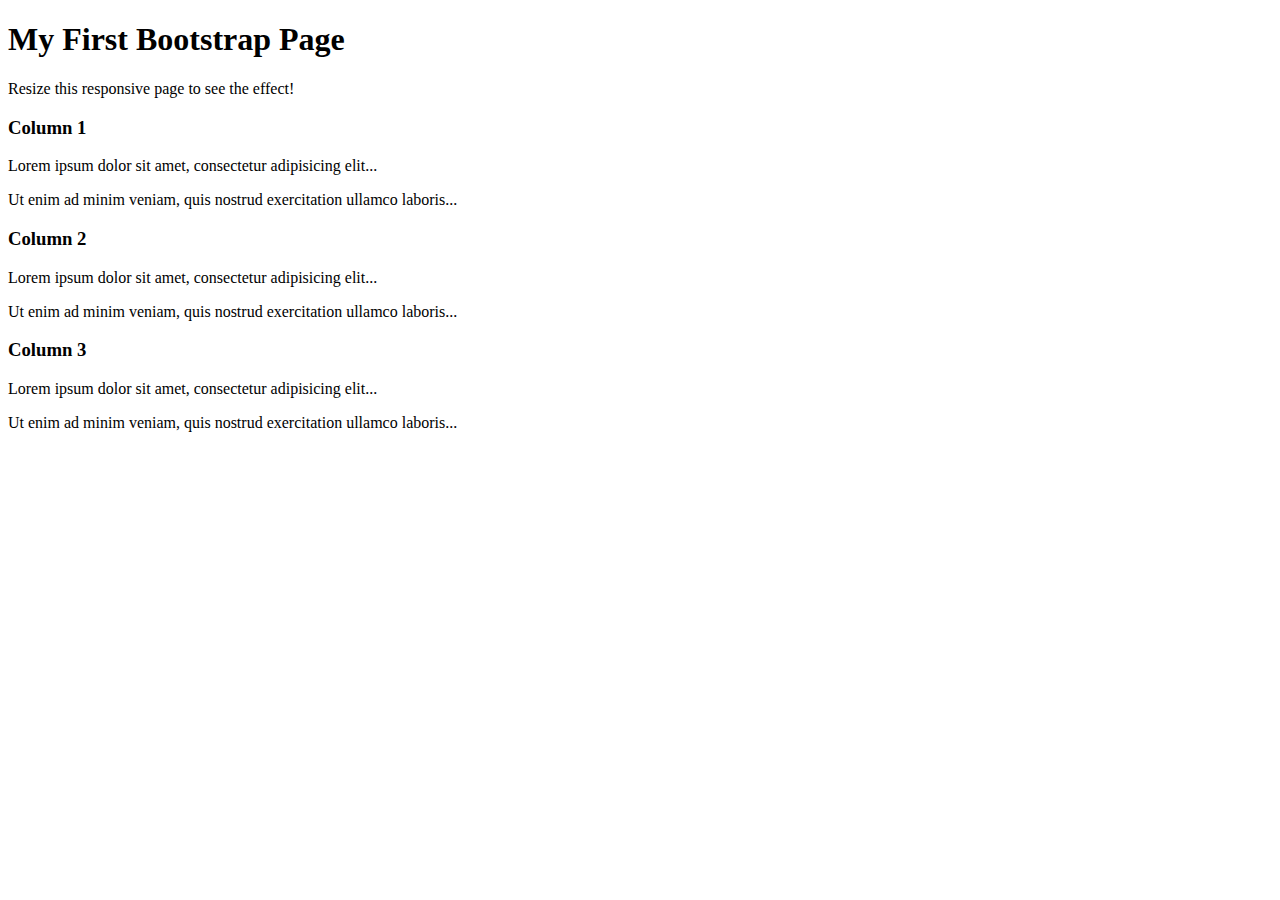
==== testbootstrap.html @ bf25cd67 "Test HTML" ====
<!DOCTYPE html>
<html lang="en">
<head>
  <title>Bootstrap Example</title>
  <meta charset="utf-8">
  <meta name="viewport" content="width=device-width, initial-scale=1">
  <link rel="stylesheet" href="C:\Users\lab111\Documents\GitHub\youtube-looper\bootstrap-3.3.4-dist\bootstrap-3.3.4-dist\css\bootstrap.min.css">
  <script src="https://ajax.googleapis.com/ajax/libs/jquery/1.11.1/jquery.min.js"></script>
  <script src="http://maxcdn.bootstrapcdn.com/bootstrap/3.3.4/js/bootstrap.min.js"></script>
</head>
<body>

<div class="container">
  <div class="jumbotron">
    <h1>My First Bootstrap Page</h1>
    <p>Resize this responsive page to see the effect!</p> 
  </div>
  <div class="row">
    <div class="col-sm-4">
      <h3>Column 1</h3>
      <p>Lorem ipsum dolor sit amet, consectetur adipisicing elit...</p>
      <p>Ut enim ad minim veniam, quis nostrud exercitation ullamco laboris...</p>
    </div>
    <div class="col-sm-4">
      <h3>Column 2</h3>
      <p>Lorem ipsum dolor sit amet, consectetur adipisicing elit...</p>
      <p>Ut enim ad minim veniam, quis nostrud exercitation ullamco laboris...</p>
    </div>
    <div class="col-sm-4">
      <h3>Column 3</h3>        
      <p>Lorem ipsum dolor sit amet, consectetur adipisicing elit...</p>
      <p>Ut enim ad minim veniam, quis nostrud exercitation ullamco laboris...</p>
    </div>
  </div>
</div>

</body>
</html>
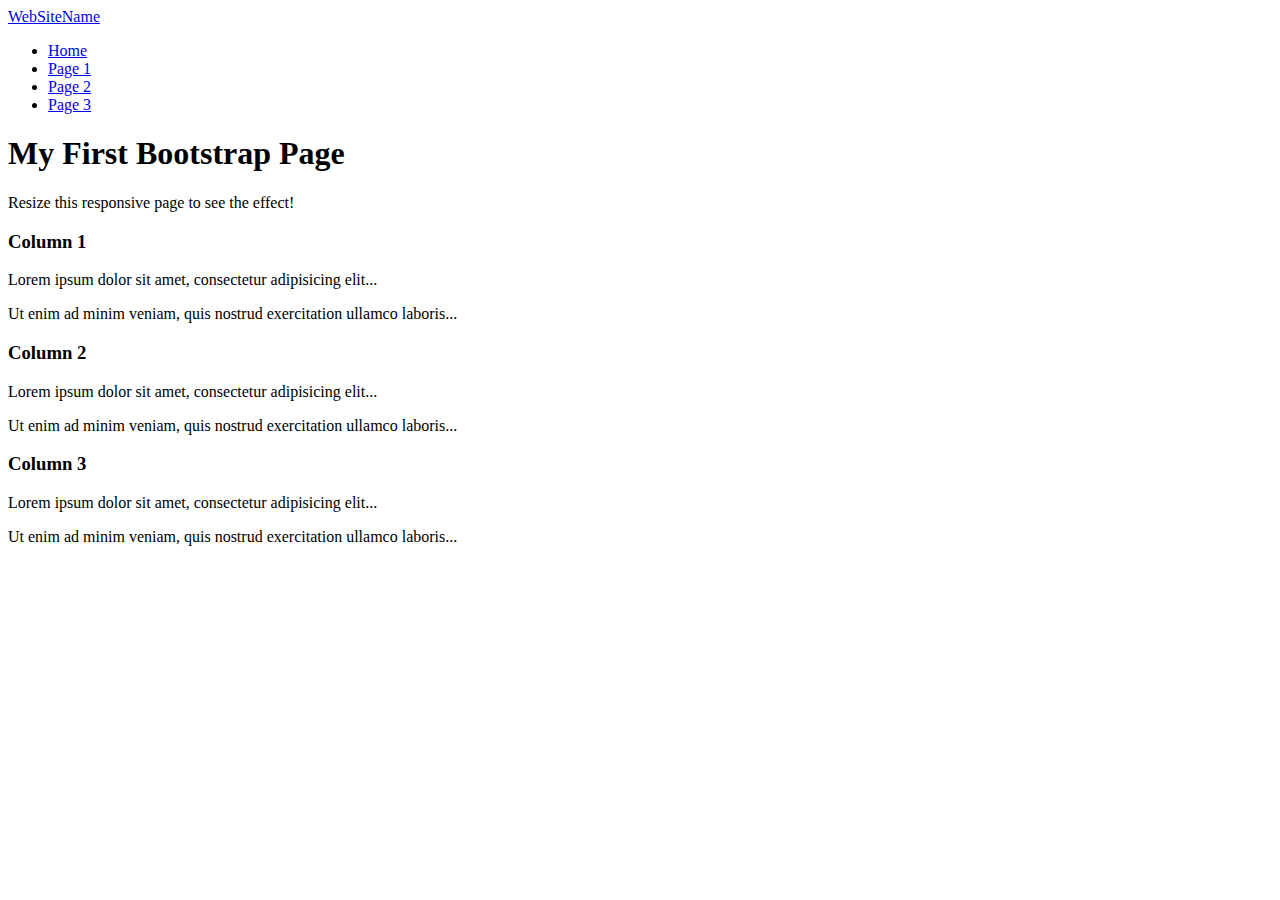
==== commit a684262c: "Receiving CSS from Bootswatch website" ====
--- a/testbootstrap.html
+++ b/testbootstrap.html
@@ -4,12 +4,26 @@
   <title>Bootstrap Example</title>
   <meta charset="utf-8">
   <meta name="viewport" content="width=device-width, initial-scale=1">
-  <link rel="stylesheet" href="C:\Users\lab111\Documents\GitHub\youtube-looper\bootstrap-3.3.4-dist\bootstrap-3.3.4-dist\css\bootstrap.min.css">
+  <link rel="stylesheet" href="http://bootswatch.com/yeti/bootstrap.min.css">
   <script src="https://ajax.googleapis.com/ajax/libs/jquery/1.11.1/jquery.min.js"></script>
   <script src="http://maxcdn.bootstrapcdn.com/bootstrap/3.3.4/js/bootstrap.min.js"></script>
 </head>
 <body>
-
+<nav class="navbar navbar-inverse">
+  <div class="container-fluid">
+    <div class="navbar-header">
+      <a class="navbar-brand" href="#">WebSiteName</a>
+    </div>
+    <div>
+      <ul class="nav navbar-nav">
+        <li class="active"><a href="#">Home</a></li>
+        <li><a href="#">Page 1</a></li>
+        <li><a href="#">Page 2</a></li>
+        <li><a href="#">Page 3</a></li>
+      </ul>
+    </div>
+  </div>
+</nav>
 <div class="container">
   <div class="jumbotron">
     <h1>My First Bootstrap Page</h1>
